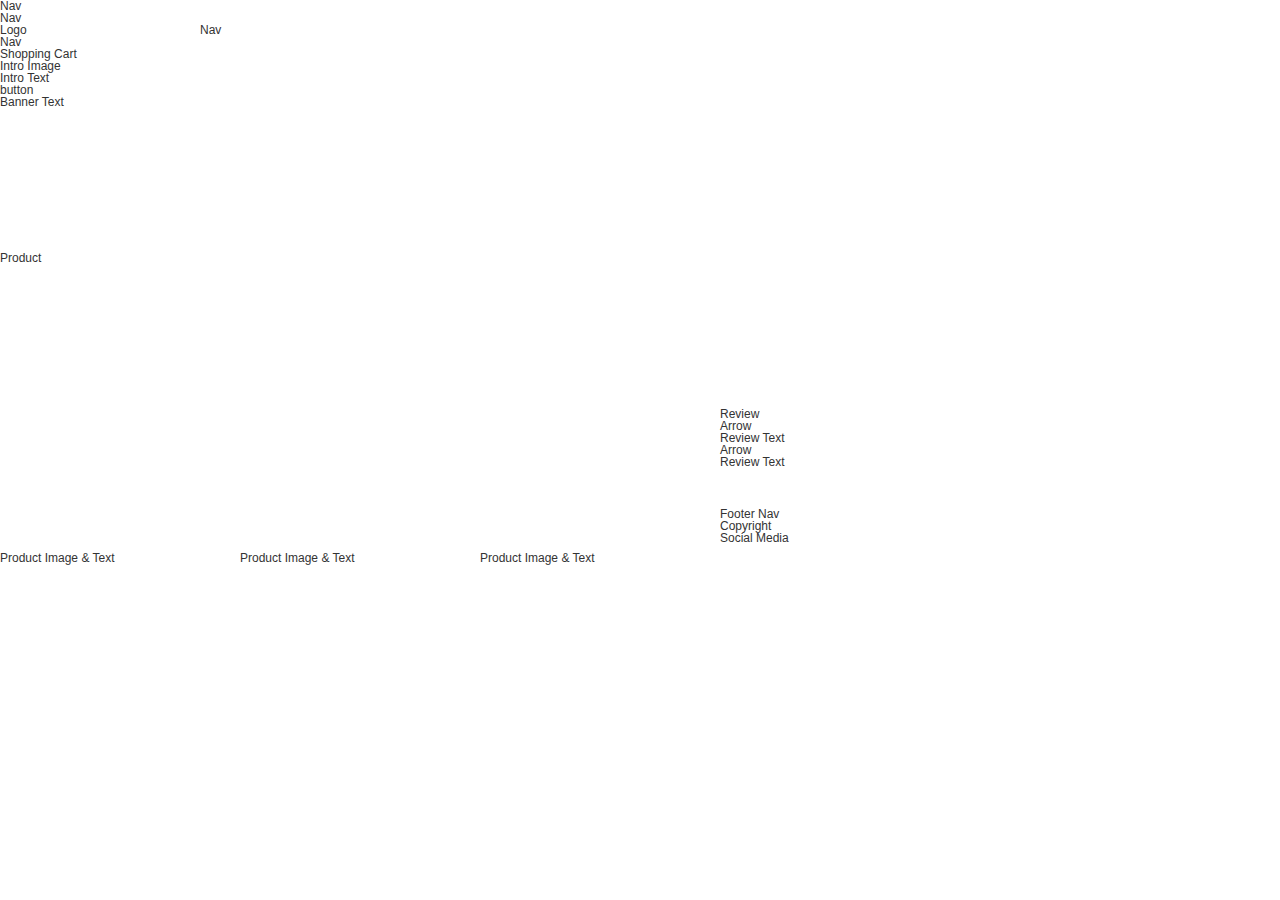
==== index.html @ 345e4a51 "creating home page and about page" ====
<!DOCTYPE html>
<html lang="en">
<head>
  <meta charset="UTF-8">
  <meta name="viewport" content="width=device-width, initial-scale=1.0">
  <meta http-equiv="X-UA-Compatible" content="ie=edge">
  <link rel="stylesheet" href="css/reset.css" type="text/css">
  <link rel="stylesheet" href="css/main.css" type="text/css">
  <title>Beck's Brewey - Home Page Scaffold</title>
</head>
<body>
  <div class="siteContainer">
    <header id="mainHeader">
      <nav class="mainNav">
        <p>Nav</p>
      </nav>
      <nav class="mainNav">
        <p>Nav</p>
      </nav>
      <!-- end mainNav -->
      <div id="logo">
        <p>Logo</p>
      </div>
      <!-- end logo -->
      <nav class="mainNav">
        <p>Nav</p>
      </nav>
      <nav class="mainNav">
        <p>Nav</p>
      </nav>
      <div id="cart">
        <p>Shopping Cart</p>
      </div>
      <!-- end mainNav -->
    </header>
    <!-- end mainHeader -->

    <section id="intro">
      <div id="introImage">
        <p>Intro Image</p>
      </div>
      <!-- end introImage -->
      <div id="introText">
        <p>Intro Text</p>
      </div>
      <!-- end introText -->
      <div id="readMore">
        <p>button</p>
      </div>
      <!-- end readMore -->
    </section>
    <!-- end Intro -->

    <section id="banner">
      <div id="bannertText">
        <p>Banner Text</p>
      </div>
      <!-- end bannerText -->
    </section>
    <!-- end Banner -->

    <section id="productInfo">
      <section class="productHead">
        <p>Product</p>
      </section>
      <!-- end productHead -->
      <section class="productDesc">
        <p>Product Image &amp; Text</p>
      </section>
      <!-- end productDesc1 -->
      <section class="productDesc">
        <p>Product Image &amp; Text</p>
      </section>
      <!-- end productDesc2 -->
      <section class="productDesc">
        <p>Product Image &amp; Text</p>
      </section>
      <!-- end productDesc3 -->
    </section>
    <!-- end productInfo -->

    <section id="review">
      <section class="reviewHead">
        <p>Review</p>
      </section>
      <!-- end reviewHead -->
      <section class="arrowLeft">
        <p>Arrow</p>
      </section>
      <!-- end arrowLeft -->
      <section class="reviewText">
        <p>Review Text</p>
      </section>
      <!-- end reviewText -->
      <section class="arrowRight">
        <p>Arrow</p>
      </section>
      <!-- end arrowRight -->
    </section>
    <!-- end review -->

    <section id="subscribtion">
      <section class="subscribtionText">
        <p>Review Text</p>
      </section>
      <!-- end subscribtionText -->
    </section>
    <!-- end subscribtion -->

    <footer id="mainFooter">
      <div id="footerNav">
        <p>Footer Nav</p>
      </div>
      <!-- end footerNav -->
      <div id="Copyright">
        <p>Copyright</p>
      </div>
      <!-- end Copyright -->
      <div id="socialMedia">
        <p>Social Media</p>
      </div>
      <!-- end socialMedia -->
    </footer>

  </div>
  <!-- end siteContainer -->
<script src="js/main.js"></script>
</body>
</html>
---- css/main.css ----
@@charset "UTF-8";

p {
  color: #fff;
  line-height: 100px;
  background: #000;
  text-align: center;
  margin: 0;
}

div,p,body,header,footer,section,article,nav {
  margin: 0;
  padding: 0;
}

img {
  border: none;
  margin: 0;
  padding: 0;
}

body {
  font-family: "Helvetica", sans-serif;
  font-size: 12px;
  color: #333;
}

a:link, a:visited {
  text-decoration: none;
  color: #313131;
}

a:hover, a:active {
  text-decoration: none;
  color: #666;
}

.hidden {
  display: none;
}

#topBar {
  background-color: #000;
  height: 20px;
}

#siteContainer {
  margin: 0 auto;
  width: 920px;
  padding-left: 20px;
  padding-right: 20px;
}

mainHeader {
  margin-top: 40px;
  padding-bottom: 40px;
  overflow: hidden;
  border-bottom: solid 1px #DDD;
}

#logo  {
  width: 200px;
  float: left;
}

#mainNav {
  float: right;
  width: 500px;
}

#promo {
  margin-top: 40px;
  overflow: hidden;
  border-bottom: solid 1px #DDD;
  padding-bottom: 40px;
}

#promo p {
  line-height: 250px;
}

#promoText {
  float: left;
  width: 600px;
}

#promoImage {
  float: right;
  width: 280px;
}

#promoInfo {
  margin-top: 40px;
  overflow: hidden;
  border-bottom: solid 1px #DDD;
  padding-bottom: 40px;
}

#productInfo p {
  line-height: 300px;
}

.productDesc {
  float: left;
  width: 200px;
  margin-right: 40px;
}

.productDescLast {
  float: right;
  width: 200px;
}

#mainFooter {
  margin-top: 40px;
  margin-bottom: 40px;
  overflow: hidden;
}

#footNav {
  float: left;
  width: 500px;
}

#copyRight {
  float: right;
  width: 310px;
}
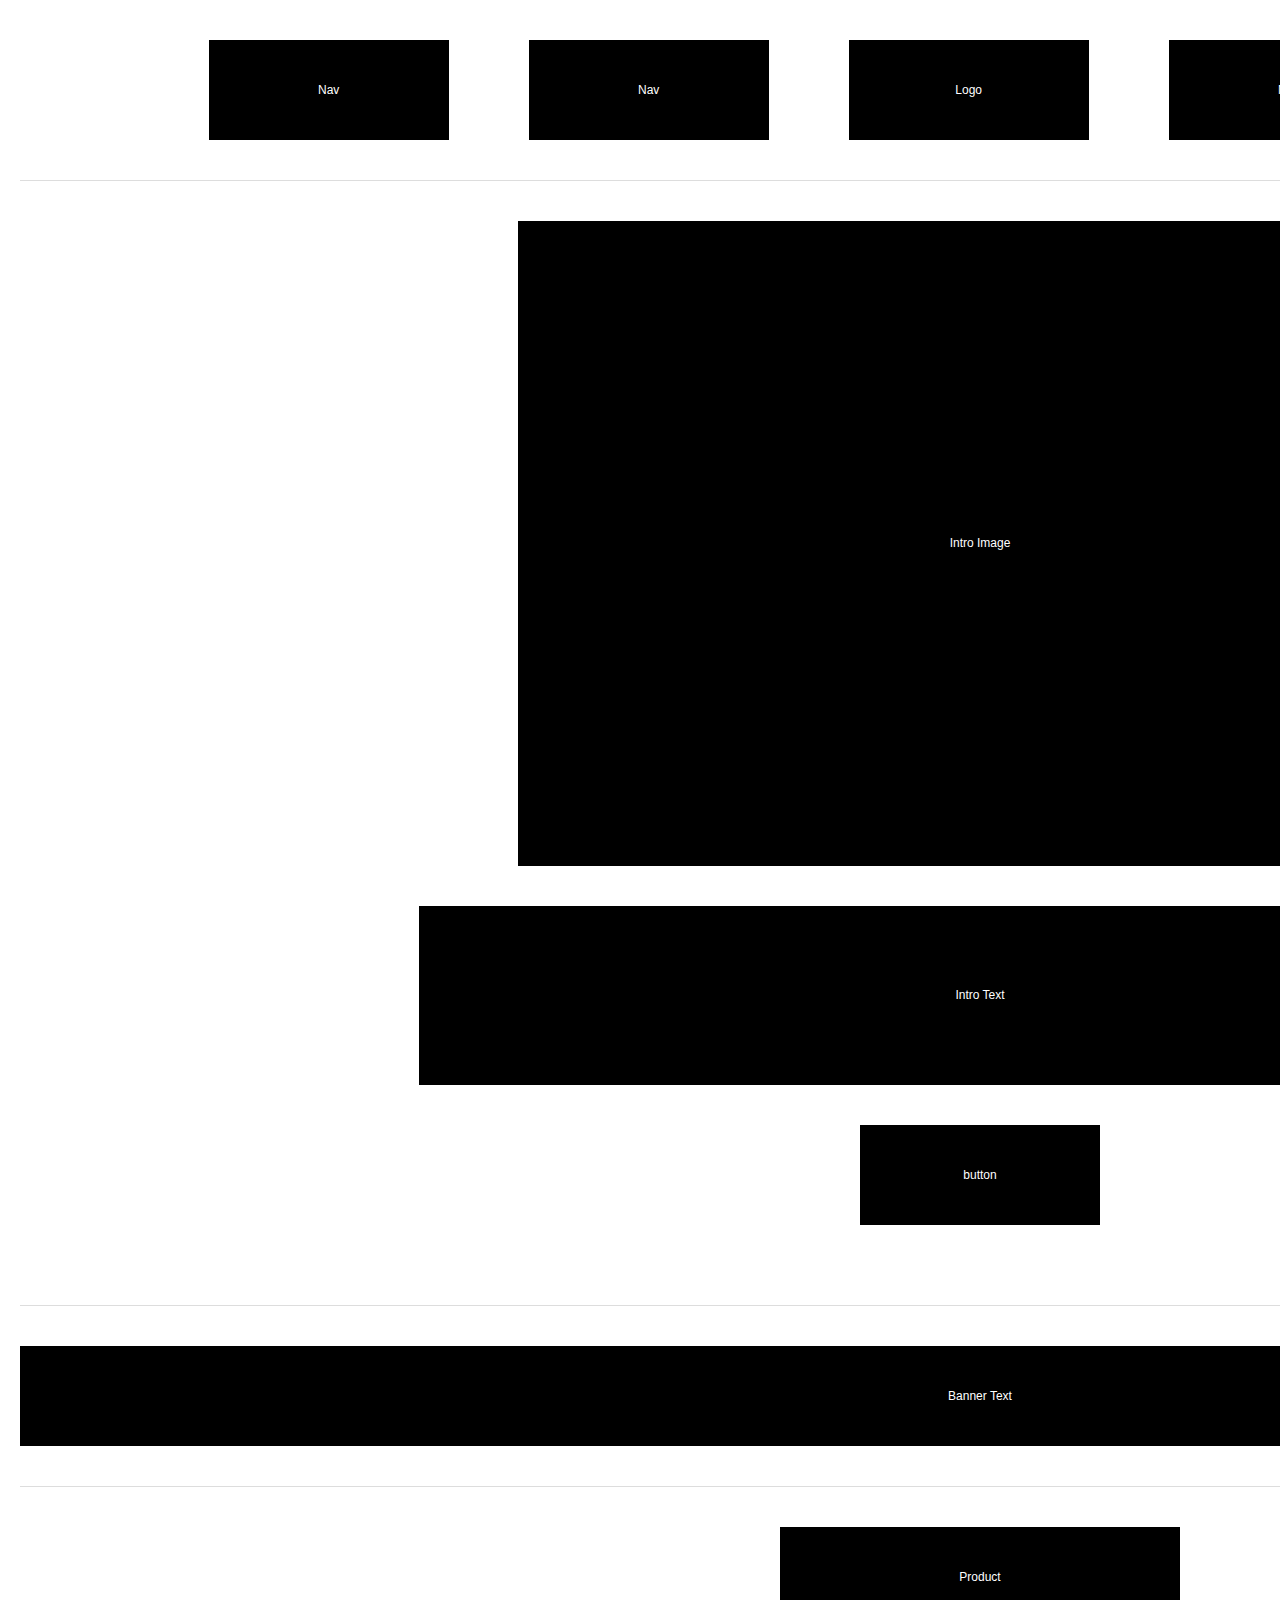
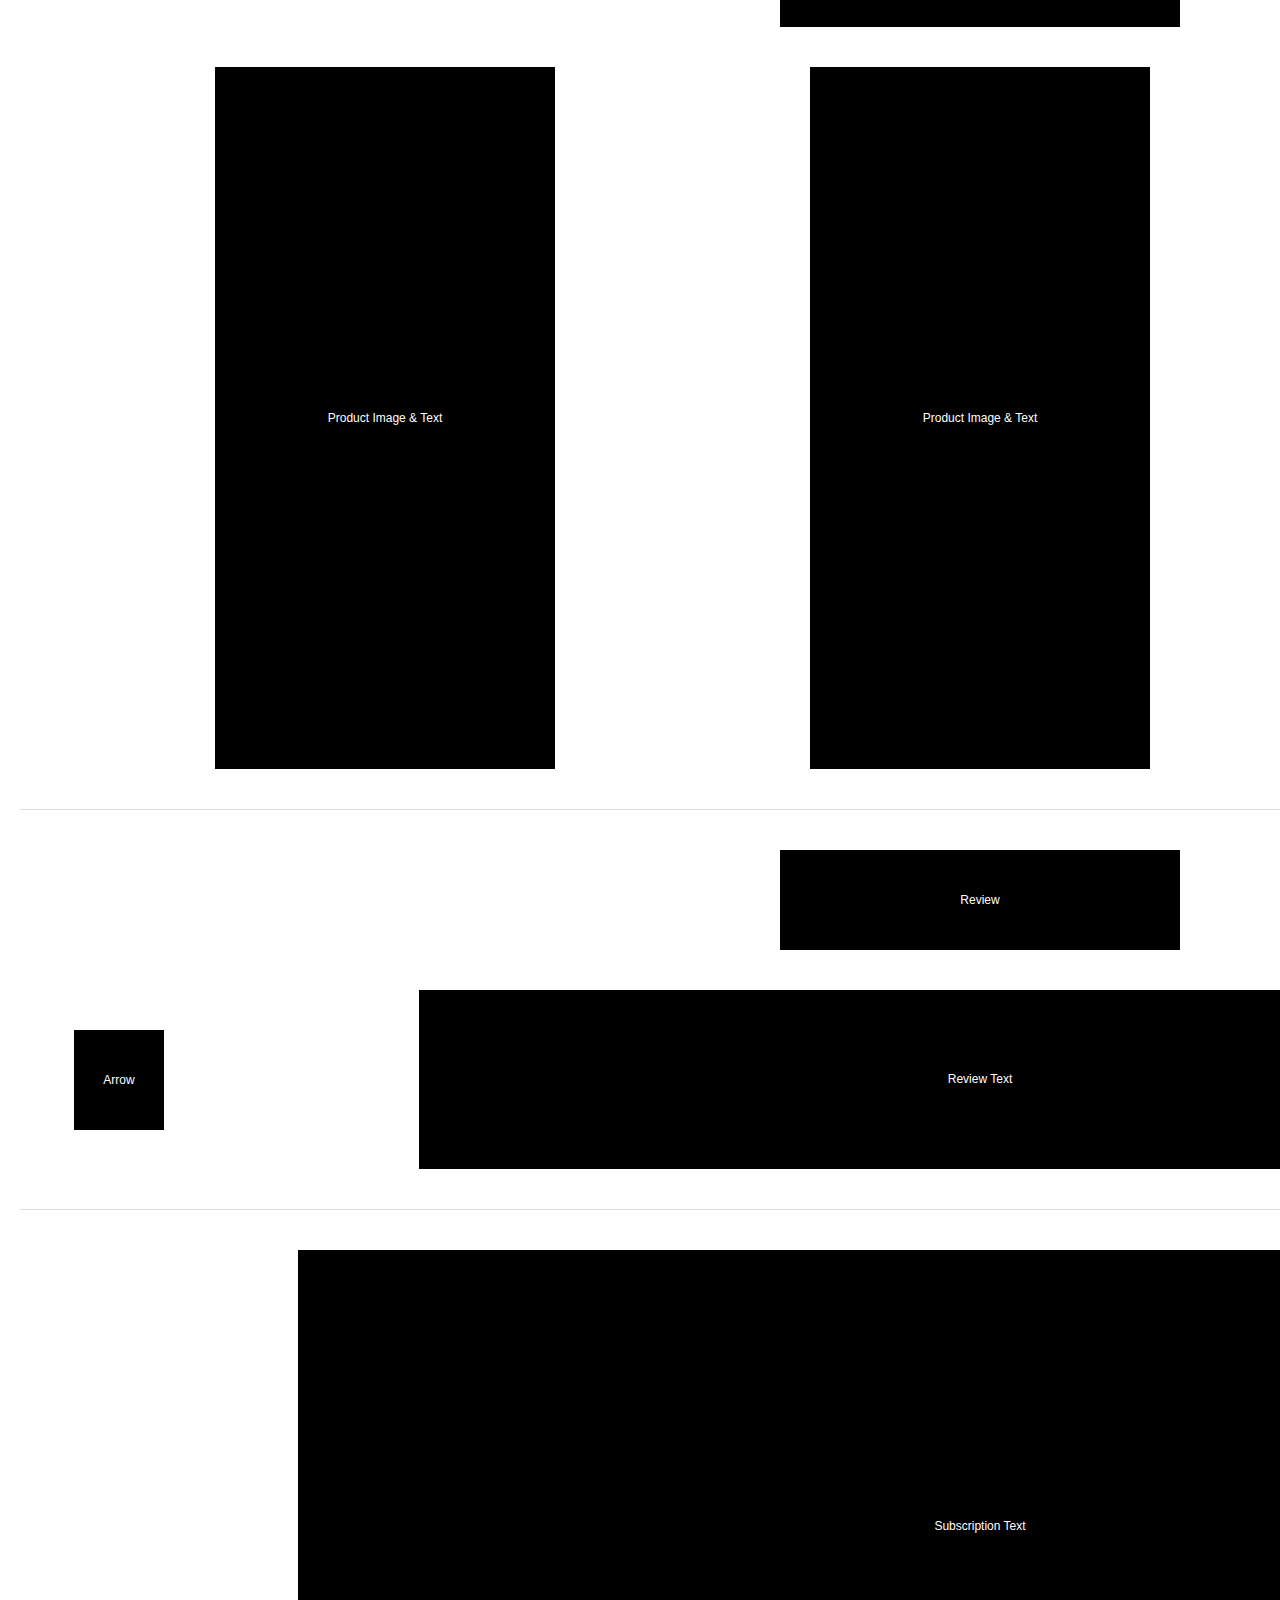
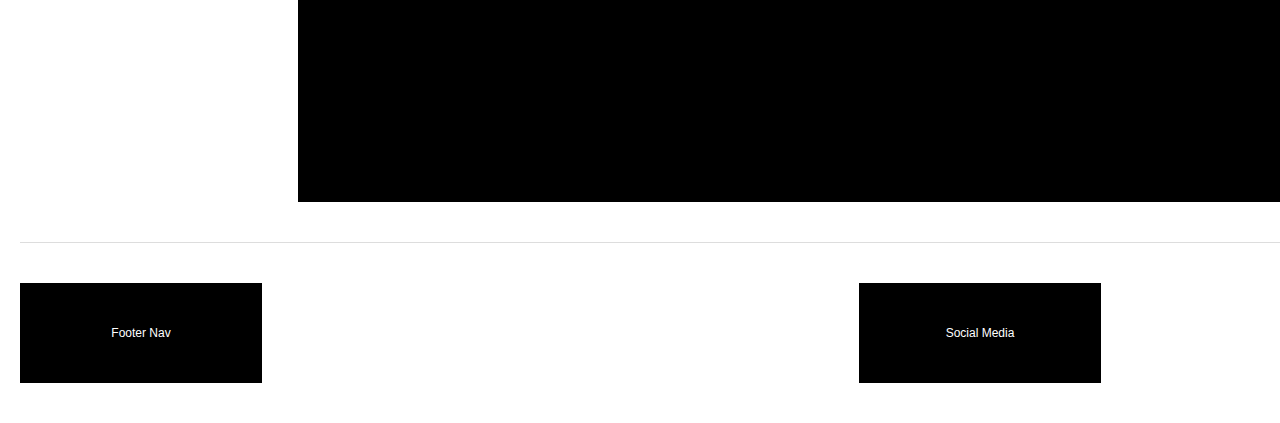
==== commit 23da7cba: "building scaffold with CSS" ====
--- a/index.html
+++ b/index.html
@@ -11,7 +11,7 @@
 <body>
   <div class="siteContainer">
     <header id="mainHeader">
-      <nav class="mainNav">
+      <nav class="mainNav-first">
         <p>Nav</p>
       </nav>
       <nav class="mainNav">
@@ -25,11 +25,11 @@
       <nav class="mainNav">
         <p>Nav</p>
       </nav>
-      <nav class="mainNav">
+      <nav class="mainNav-last">
         <p>Nav</p>
       </nav>
       <div id="cart">
-        <p>Shopping Cart</p>
+        <p>Cart</p>
       </div>
       <!-- end mainNav -->
     </header>
@@ -64,18 +64,20 @@
         <p>Product</p>
       </section>
       <!-- end productHead -->
-      <section class="productDesc">
-        <p>Product Image &amp; Text</p>
-      </section>
-      <!-- end productDesc1 -->
-      <section class="productDesc">
-        <p>Product Image &amp; Text</p>
-      </section>
-      <!-- end productDesc2 -->
-      <section class="productDesc">
-        <p>Product Image &amp; Text</p>
-      </section>
-      <!-- end productDesc3 -->
+        <section class="productSec">
+          <section class="productDesc">
+            <p>Product Image &amp; Text</p>
+          </section>
+          <!-- end productDesc1 -->
+          <section class="productDesc">
+            <p>Product Image &amp; Text</p>
+          </section>
+          <!-- end productDesc2 -->
+          <section class="productDesc">
+            <p>Product Image &amp; Text</p>
+          </section>
+          <!-- end productDesc3 -->
+        </section>
     </section>
     <!-- end productInfo -->
 
@@ -84,42 +86,44 @@
         <p>Review</p>
       </section>
       <!-- end reviewHead -->
-      <section class="arrowLeft">
-        <p>Arrow</p>
+      <section class="reviewSec">
+        <section class="arrowLeft">
+          <p>Arrow</p>
+        </section>
+        <!-- end arrowLeft -->
+        <section class="reviewText">
+          <p>Review Text</p>
+        </section>
+        <!-- end reviewText -->
+        <section class="arrowRight">
+          <p>Arrow</p>
+        </section>
+        <!-- end arrowRight -->
       </section>
-      <!-- end arrowLeft -->
-      <section class="reviewText">
-        <p>Review Text</p>
-      </section>
-      <!-- end reviewText -->
-      <section class="arrowRight">
-        <p>Arrow</p>
-      </section>
-      <!-- end arrowRight -->
     </section>
     <!-- end review -->
 
-    <section id="subscribtion">
-      <section class="subscribtionText">
-        <p>Review Text</p>
+    <section id="subscription">
+      <section class="subscriptionText">
+        <p>Subscription Text</p>
       </section>
-      <!-- end subscribtionText -->
+      <!-- end subscriptionText -->
     </section>
-    <!-- end subscribtion -->
+    <!-- end subscription -->
 
     <footer id="mainFooter">
       <div id="footerNav">
         <p>Footer Nav</p>
       </div>
       <!-- end footerNav -->
-      <div id="Copyright">
-        <p>Copyright</p>
-      </div>
-      <!-- end Copyright -->
       <div id="socialMedia">
         <p>Social Media</p>
       </div>
       <!-- end socialMedia -->
+      <div id="copyRight">
+        <p>Copyright</p>
+      </div>
+      <!-- end Copyright -->
     </footer>
 
   </div>
--- a/css/main.css
+++ b/css/main.css
@@ -1,4 +1,4 @@
-@@charset "UTF-8";
+@charset "UTF-8";
 
 p {
   color: #fff;
@@ -23,6 +23,7 @@
   font-family: "Helvetica", sans-serif;
   font-size: 12px;
   color: #333;
+  text-align: center;
 }
 
 a:link, a:visited {
@@ -39,90 +40,239 @@
   display: none;
 }
 
-#topBar {
-  background-color: #000;
-  height: 20px;
-}
-
-#siteContainer {
+.siteContainer {
   margin: 0 auto;
-  width: 920px;
+  width: 1920px;
   padding-left: 20px;
   padding-right: 20px;
 }
 
-mainHeader {
-  margin-top: 40px;
-  padding-bottom: 40px;
-  overflow: hidden;
-  border-bottom: solid 1px #DDD;
-}
-
-#logo  {
-  width: 200px;
-  float: left;
-}
-
-#mainNav {
-  float: right;
-  width: 500px;
-}
-
-#promo {
-  margin-top: 40px;
-  overflow: hidden;
-  border-bottom: solid 1px #DDD;
-  padding-bottom: 40px;
-}
-
-#promo p {
-  line-height: 250px;
-}
-
-#promoText {
-  float: left;
-  width: 600px;
-}
-
-#promoImage {
-  float: right;
-  width: 280px;
-}
-
-#promoInfo {
-  margin-top: 40px;
-  overflow: hidden;
-  border-bottom: solid 1px #DDD;
-  padding-bottom: 40px;
-}
-
-#productInfo p {
-  line-height: 300px;
+#mainHeader {
+  display: flex;
+  margin-top: 40px;
+  padding-bottom: 40px;
+  overflow: hidden;
+  border-bottom: solid 1px #DDD;
+  justify-content: center;
+}
+
+#logo {
+  width: 240px;
+  margin-right: 80px;
+}
+
+.mainNav {
+  width: 240px;
+  margin-right: 80px;
+}
+
+.mainNav-first {
+  width: 240px;
+  margin-left: 20px;
+  margin-right: 80px;
+}
+
+.mainNav-last {
+  width: 240px;
+  margin-right: 20px;
+}
+
+#intro {
+  margin-top: 40px;
+  overflow: hidden;
+  border-bottom: solid 1px #DDD;
+  padding-bottom: 40px;
+  display: flex;
+  flex-direction: column;
+  align-items: center;
+}
+
+#introImage {
+  width: 925px;
+  margin-bottom: 40px;
+}
+
+#introImage p {
+  line-height: 645px;
+}
+
+#introText {
+  width: 1122px;
+  margin-bottom: 40px;
+}
+
+#introText p {
+  line-height: 179px;
+}
+
+#readMore {
+  width: 240px;
+  margin-bottom: 40px;
+}
+
+#banner {
+  margin-top: 40px;
+  overflow: hidden;
+  border-bottom: solid 1px #DDD;
+  padding-bottom: 40px;
+}
+
+#bannerText {
+  width: 1920px;
+  padding-left: 0 !important;
+  padding-right: 0 !important;
+}
+
+#bannerText p {
+  line-height: 125px;
+}
+
+#productInfo {
+  margin-top: 40px;
+  overflow: hidden;
+  border-bottom: solid 1px #DDD;
+  padding-bottom: 40px;
+  display: flex;
+  flex-direction: column;
+  align-items: center;
+}
+
+.productHead {
+  width: 400px;
+  margin-bottom: 40px;
+}
+
+.productSec {
+  display: inline-flex;
+  gap: 255px;
 }
 
 .productDesc {
-  float: left;
-  width: 200px;
-  margin-right: 40px;
-}
-
-.productDescLast {
-  float: right;
-  width: 200px;
+  width: 340px;
+}
+
+.productDesc p {
+  line-height: 702px;
+}
+
+#review {
+  margin-top: 40px;
+  overflow: hidden;
+  border-bottom: solid 1px #DDD;
+  padding-bottom: 40px;
+  display: flex;
+  flex-direction: column;
+  align-items: center;
+}
+
+.reviewHead {
+  width: 400px;
+  margin-bottom: 40px;
+}
+
+.reviewSec {
+  display: inline-flex;
+  gap: 255px;
+  align-items: center;
+}
+
+.arrowLeft, .arrowRight{
+  width: 90px;
+}
+
+.reviewText {
+  width: 1122px;
+}
+
+.reviewText p {
+  line-height: 179px;
+}
+
+#subscription {
+  margin-top: 40px;
+  overflow: hidden;
+  border-bottom: solid 1px #DDD;
+  padding-bottom: 40px;
+  display: flex;
+  justify-content: center;
+}
+
+.subscriptionText {
+  width: 1364px;
+}
+
+.subscriptionText p {
+  line-height: 552px;
 }
 
 #mainFooter {
   margin-top: 40px;
   margin-bottom: 40px;
   overflow: hidden;
-}
-
-#footNav {
-  float: left;
-  width: 500px;
-}
-
-#copyRight {
-  float: right;
-  width: 310px;
-}
+  display: flex;
+  justify-content: space-between;
+}
+
+#footerNav {
+  width: 242px;
+}
+
+#copyRight, #socialMedia {
+  width: 242px;
+}
+
+/* About Page */
+
+#about {
+  margin-top: 40px;
+  overflow: hidden;
+  border-bottom: solid 1px #DDD;
+  padding-bottom: 40px;
+}
+
+#aboutSec-one {
+  display: flex;
+  justify-content: center;
+}
+
+#aboutImage, .aboutText {
+  width: 789px;
+  margin-left: 100px;
+  margin-bottom: 40px;
+}
+
+#aboutImage p, .aboutText p {
+  line-height: 623px;
+}
+
+#aboutSec-two {
+  display: flex;
+  flex-direction: column;
+  align-items: center;
+}
+
+#aboutHead {
+  width: 690px;
+  margin-bottom: 40px;
+}
+
+#aboutHead p {
+  line-height: 151px;
+}
+
+.aboutBody{
+  width: 1622px;
+  margin-bottom: 40px;
+}
+
+.aboutBody p {
+  line-height: 454px;
+}
+
+.shopNow{
+  width: 262px;
+}
+
+#shopNow p {
+  line-height: 104px;
+}
